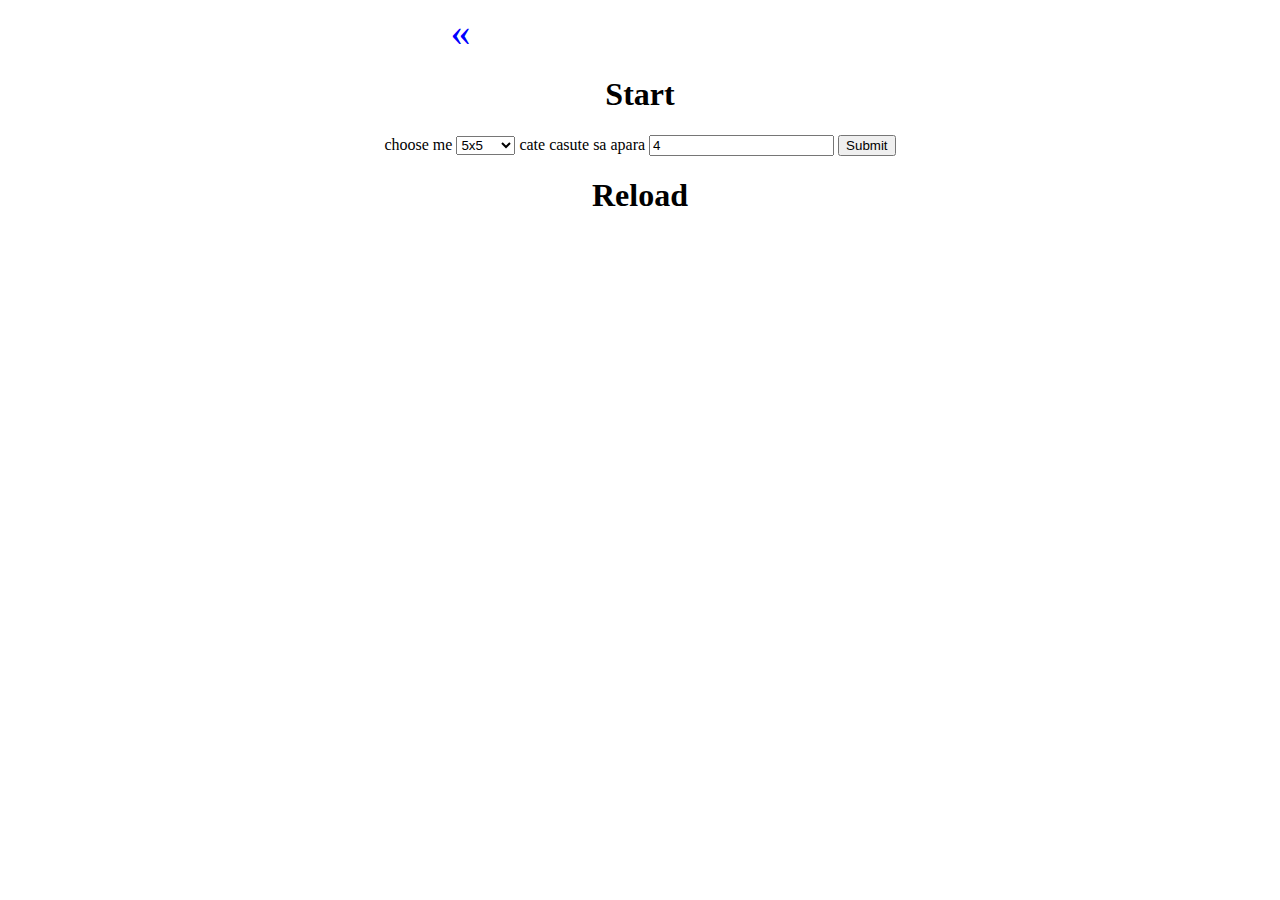
==== memory.html @ dfe5679b "first commit" ====
<!DOCTYPE html>
<html lang="en">

<head>
    <meta charset="UTF-8">
    <meta http-equiv="X-UA-Compatible" content="IE=edge">
    <meta name="viewport" content="width=device-width, initial-scale=1.0">
    <title>Memory</title>
    <link rel="stylesheet" href="style.css">
</head>

<body onload="">
    <p style="font-size: 40px;cursor: pointer;margin: auto;left: 35%;position: relative;color: blue;"onclick="window.location.href='index.html'">&laquo;</p>
    <center onload="" id="center">
        <h1 onclick="creatingChildrens(0,document.getElementById('gridValue').value,1);  ">Start</h1>

        <label for="grid">choose me</label>
        <script src="createElements.js"></script>

        <label for="casute">cate casute sa apara</label>
        <input type="text" id="casute" value="4">
        <input type="submit">
        <div id="cols" class="cols">

        </div>
        <script>
            // for (let i =document.getElementById('casute').value;i<10; i++) {
                //this loop creates the array we need 
                creatingTheRandomNumbers(0, document.getElementById('casute').value, 1);
                //this loop creates the select button and options
                loop(5, 19, 1);
                //this loop creates the mainGrid with the buttons and all the good stuff 
            // }
        </script>
        <h1 onclick="window.location.reload();">Reload</h1>
    </center>
</body>
<script src="style.js"></script>

</html>
---- style.css ----
html{
}
#center{
}
button {
    width: 100px;
    height: 100px;
    background-color: inherit;
    margin: 3px;

}

.casete {
    position: relative;
    display: flex;
    flex-direction: row;
    display: inherit;
}
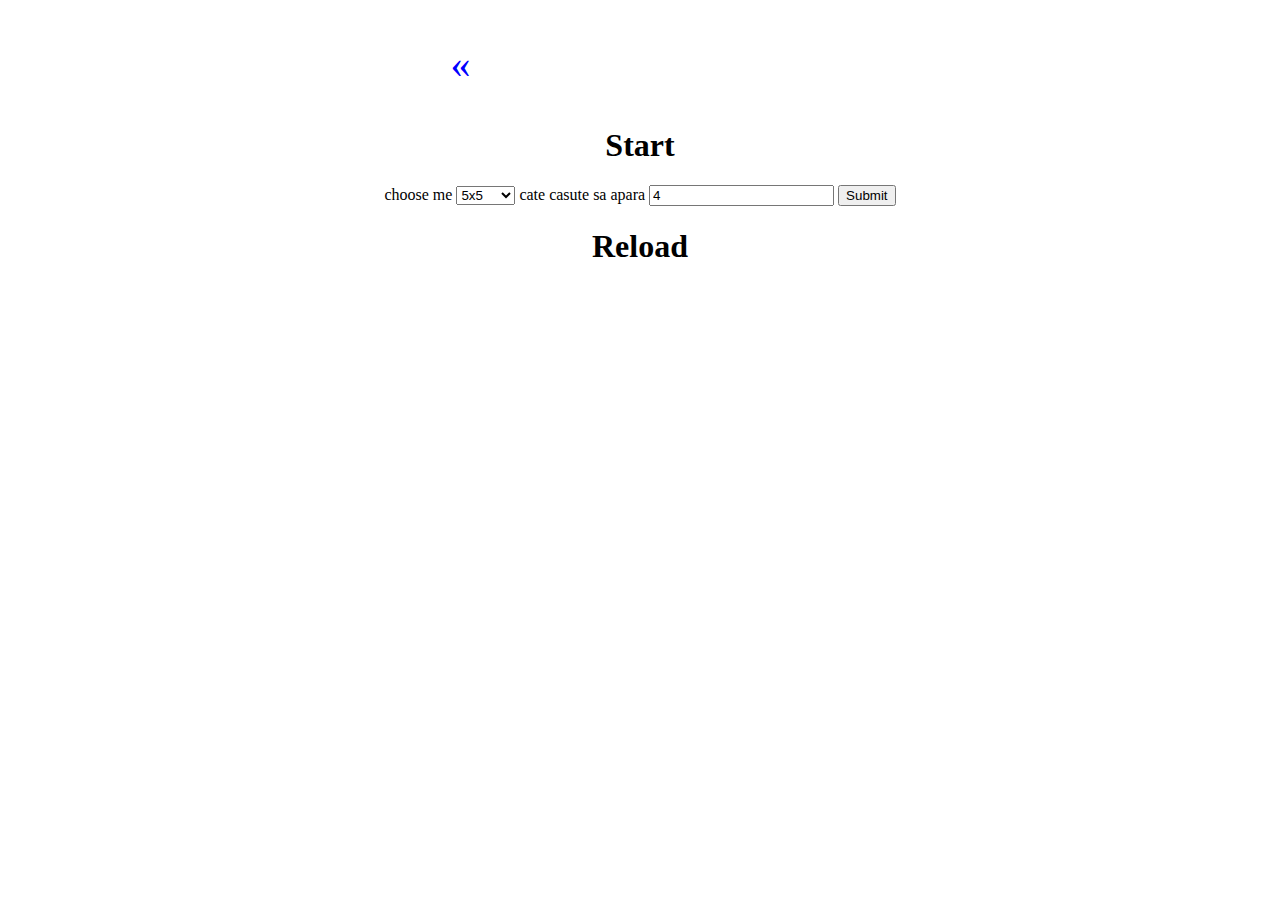
==== commit 8ffb8c6a: "added random numbers on memory games almost finished" ====
--- a/memory.html
+++ b/memory.html
@@ -10,7 +10,8 @@
 </head>
 
 <body onload="">
-    <p style="font-size: 40px;cursor: pointer;margin: auto;left: 35%;position: relative;color: blue;"onclick="window.location.href='index.html'">&laquo;</p>
+    <p style="width:fit-content; font-size: 40px;cursor: pointer;left: 35%;position: relative;color: blue;"
+    onclick="window.location.href='index.html'">&laquo;</p>
     <center onload="" id="center">
         <h1 onclick="creatingChildrens(0,document.getElementById('gridValue').value,1);  ">Start</h1>
 
